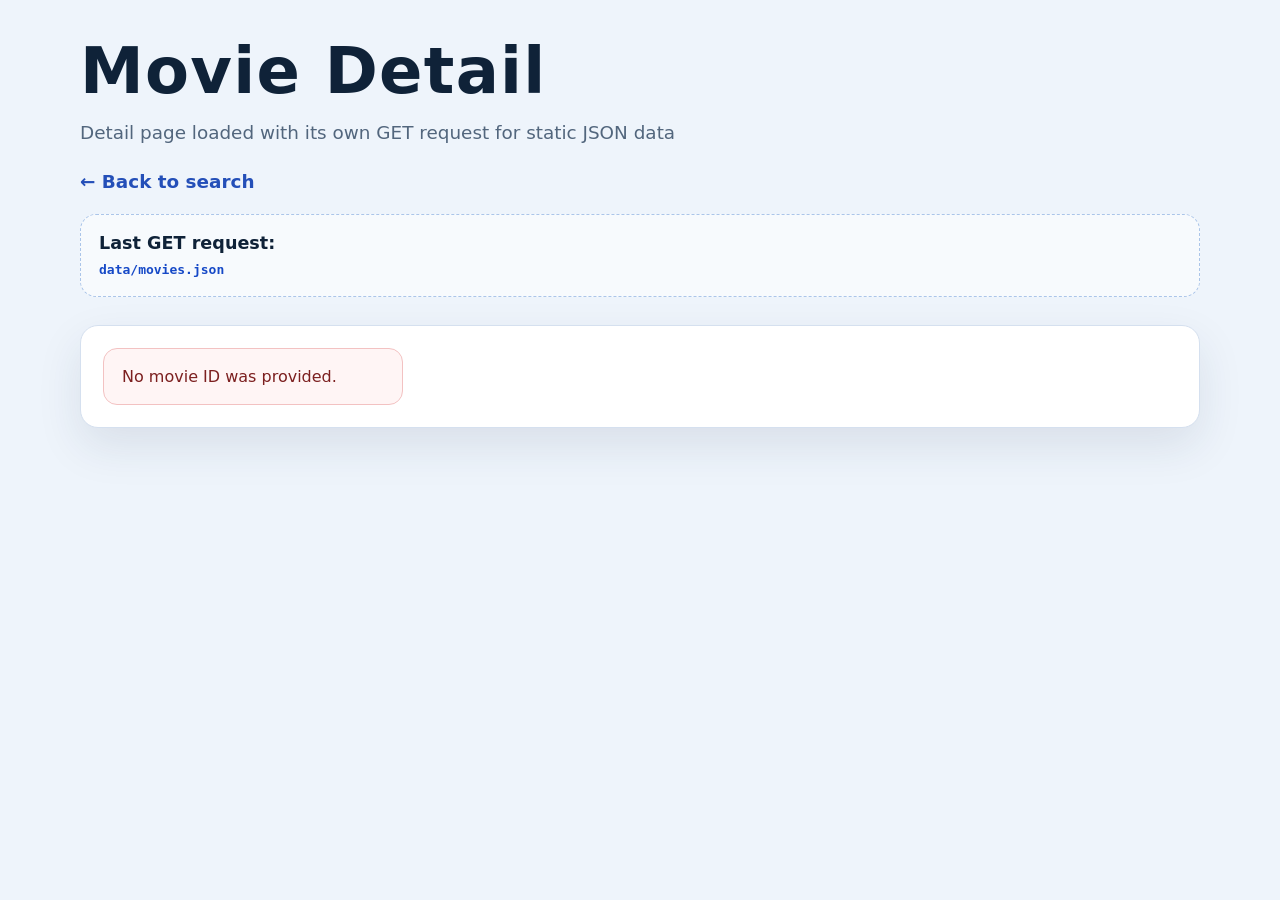
==== movie.html @ 136dbd04 "Add files via upload v.1 - create movie database to show incremental html queries." ====
<!doctype html>
<html lang="en">
<head>
  <meta charset="utf-8" />
  <meta name="viewport" content="width=device-width, initial-scale=1" />
  <title>Movie Detail</title>
  <link rel="stylesheet" href="css/movie-db.css" />
</head>
<body>
  <main class="page">
    <header class="hero">
      <h1>Movie Detail</h1>
      <p>Detail page loaded with its own GET request for static JSON data</p>
    </header>

    <p><a class="back-link" href="index.html">← Back to search</a></p>

    <section class="trace-box">
      <strong>Last GET request:</strong>
      <code id="last-request">data/movies.json</code>
    </section>

    <section id="movie-detail" class="detail-card"></section>
  </main>

  <script src="js/movie-detail.js"></script>
</body>
</html>
---- css/movie-db.css ----
* { box-sizing: border-box; }

:root {
  --bg: #eef4fb;
  --panel: #ffffff;
  --text: #0f2238;
  --muted: #52667d;
  --blue: #244fb8;
  --blue-soft: #e7efff;
  --border: #d5e0ef;
  --shadow: 0 18px 45px rgba(30, 50, 80, 0.10);
  --secret: #7d2ae8;
  --secret-soft: #f1e7ff;
}

body {
  margin: 0;
  font-family: system-ui, -apple-system, BlinkMacSystemFont, "Segoe UI", sans-serif;
  background: var(--bg);
  color: var(--text);
}

.page {
  width: min(1120px, calc(100% - 36px));
  margin: 0 auto;
  padding: 34px 0 60px;
}

.hero h1 {
  margin: 0 0 14px;
  font-size: clamp(2.2rem, 5vw, 4rem);
  letter-spacing: 0.02em;
}

.hero p {
  margin: 0 0 28px;
  color: var(--muted);
  font-size: 1.15rem;
}

.trace-box {
  border: 1px dashed #abc5e9;
  background: rgba(255,255,255,0.55);
  border-radius: 16px;
  padding: 18px;
  margin: 22px 0 28px;
}

.trace-box strong {
  display: block;
  font-size: 1.1rem;
  margin-bottom: 6px;
}

.trace-box code {
  color: #1649c7;
  font-weight: 700;
}

.controls {
  display: grid;
  grid-template-columns: 1fr 180px 160px;
  gap: 12px;
  margin-bottom: 18px;
}

input, select {
  width: 100%;
  border: 1px solid var(--border);
  background: white;
  color: var(--text);
  border-radius: 12px;
  padding: 12px 14px;
  font-size: 1rem;
}

.summary {
  color: var(--muted);
  margin: 10px 0 18px;
}

.movie-grid {
  display: grid;
  grid-template-columns: repeat(auto-fill, minmax(185px, 1fr));
  gap: 20px;
}

.movie-card {
  display: block;
  color: inherit;
  text-decoration: none;
  background: var(--panel);
  border: 1px solid var(--border);
  border-radius: 18px;
  overflow: hidden;
  box-shadow: var(--shadow);
  transition: transform 0.15s ease, box-shadow 0.15s ease;
}

.movie-card:hover {
  transform: translateY(-3px);
  box-shadow: 0 22px 54px rgba(30, 50, 80, 0.16);
}

.poster-wrap {
  aspect-ratio: 2 / 3;
  background: #f5f7fb;
  overflow: hidden;
}

.poster-wrap img,
.detail-poster img {
  width: 100%;
  height: 100%;
  object-fit: cover;
  display: block;
}

/* Shows only if an image path is wrong or missing. */
.poster-fallback {
  height: 100%;
  min-height: 260px;
  display: grid;
  place-items: center;
  text-align: center;
  padding: 16px;
  color: var(--muted);
  background: linear-gradient(135deg, #f4f7fc, #e9eef8);
  border: 1px solid var(--border);
}

.secret-card .poster-fallback {
  color: white;
  background:
    radial-gradient(circle at 30% 25%, rgba(255,255,255,.25), transparent 22%),
    radial-gradient(circle at 70% 65%, rgba(255,255,255,.18), transparent 18%),
    linear-gradient(135deg, #15172e, #5a20c7 48%, #150f2c);
  border: 0;
}

.movie-card-body { padding: 14px; }

.movie-card h2 {
  font-size: 1.05rem;
  margin: 0 0 9px;
  line-height: 1.2;
}

.badges {
  display: flex;
  gap: 8px;
  flex-wrap: wrap;
}

.badge {
  display: inline-flex;
  align-items: center;
  border-radius: 999px;
  background: var(--blue-soft);
  color: var(--blue);
  padding: 4px 10px;
  font-size: 0.88rem;
}

.secret-badge {
  background: var(--secret-soft);
  color: var(--secret);
}

.back-link {
  color: var(--blue);
  font-weight: 700;
  font-size: 1.15rem;
  text-decoration: none;
}

.detail-card {
  background: var(--panel);
  border: 1px solid var(--border);
  border-radius: 18px;
  box-shadow: var(--shadow);
  padding: 22px;
  display: grid;
  grid-template-columns: minmax(210px, 300px) 1fr;
  gap: 28px;
}

.detail-poster {
  aspect-ratio: 2 / 3;
  background: #f5f7fb;
  border-radius: 12px;
  overflow: hidden;
  border: 1px solid var(--border);
}

.secret-portal-art {
  min-height: 340px;
  border-radius: 14px;
  display: grid;
  place-items: center;
  color: white;
  text-align: center;
  padding: 24px;
  background:
    radial-gradient(circle at 30% 25%, rgba(255,255,255,.25), transparent 22%),
    radial-gradient(circle at 70% 65%, rgba(255,255,255,.18), transparent 18%),
    linear-gradient(135deg, #15172e, #5a20c7 48%, #150f2c);
  border: 1px solid #c8a8f5;
}

.secret-portal-art strong {
  font-size: 1.65rem;
  display: block;
}

.secret-portal-art span {
  display: block;
  margin-top: 8px;
  opacity: .9;
}

.detail-content h2 {
  font-size: 2rem;
  margin: 0 0 24px;
}

.description {
  font-size: 1.05rem;
  line-height: 1.45;
  margin: 16px 0 24px;
}

.facts {
  display: grid;
  grid-template-columns: 150px 1fr;
  gap: 10px 18px;
  font-size: 1.05rem;
}

.facts dt { font-weight: 800; }
.facts dd { margin: 0; }

.error {
  background: #fff5f5;
  border: 1px solid #f3c2c2;
  color: #7c1f1f;
  border-radius: 14px;
  padding: 18px;
}

@media (max-width: 760px) {
  .controls { grid-template-columns: 1fr; }
  .detail-card { grid-template-columns: 1fr; }
  .detail-poster { max-width: 320px; }
}
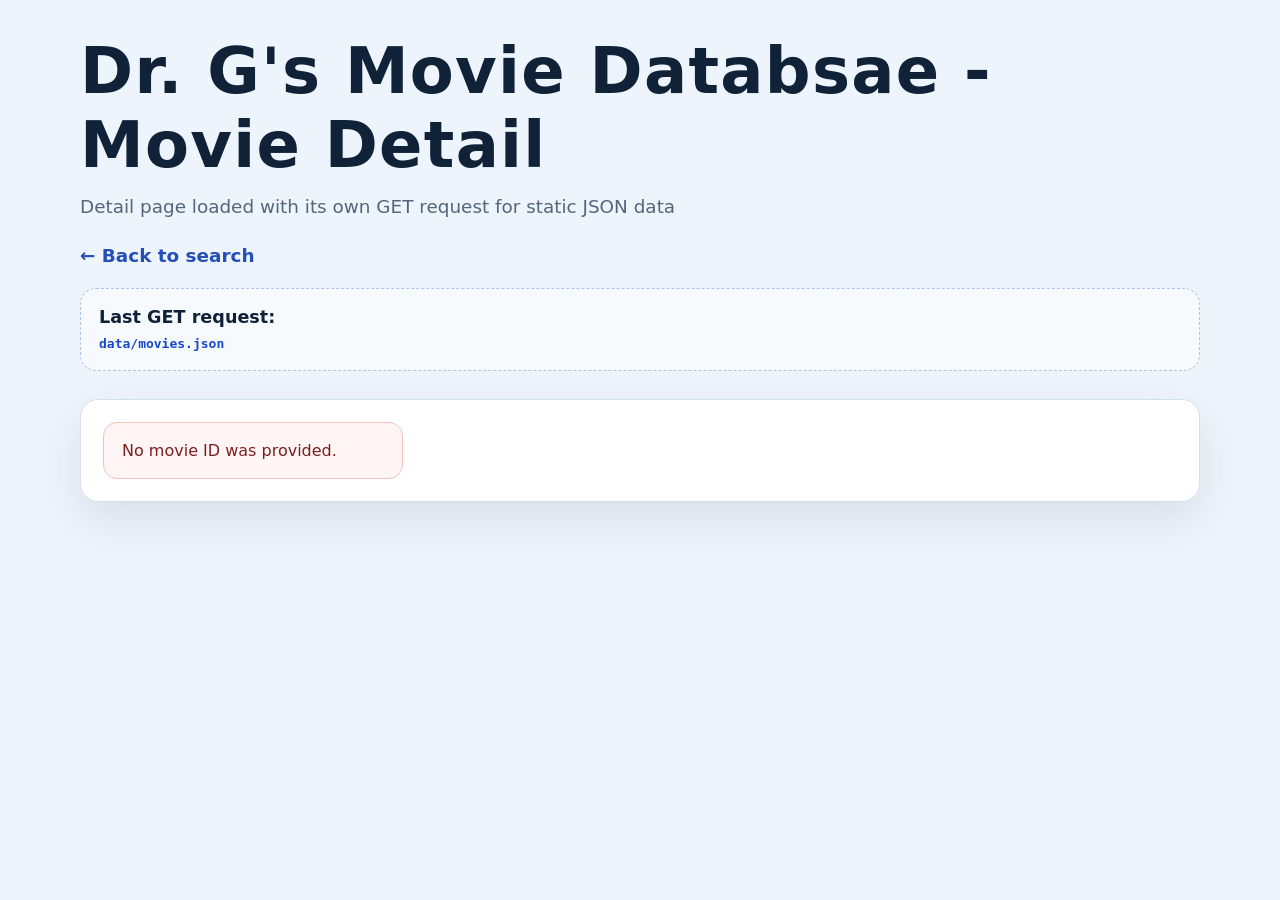
==== commit ebe47f36: "Update movie.html" ====
--- a/movie.html
+++ b/movie.html
@@ -3,13 +3,13 @@
 <head>
   <meta charset="utf-8" />
   <meta name="viewport" content="width=device-width, initial-scale=1" />
-  <title>Movie Detail</title>
+  <title>Dr. G's Movie Database - Movie Detail</title>
   <link rel="stylesheet" href="css/movie-db.css" />
 </head>
 <body>
   <main class="page">
     <header class="hero">
-      <h1>Movie Detail</h1>
+      <h1>Dr. G's Movie Databsae - Movie Detail</h1>
       <p>Detail page loaded with its own GET request for static JSON data</p>
     </header>
 
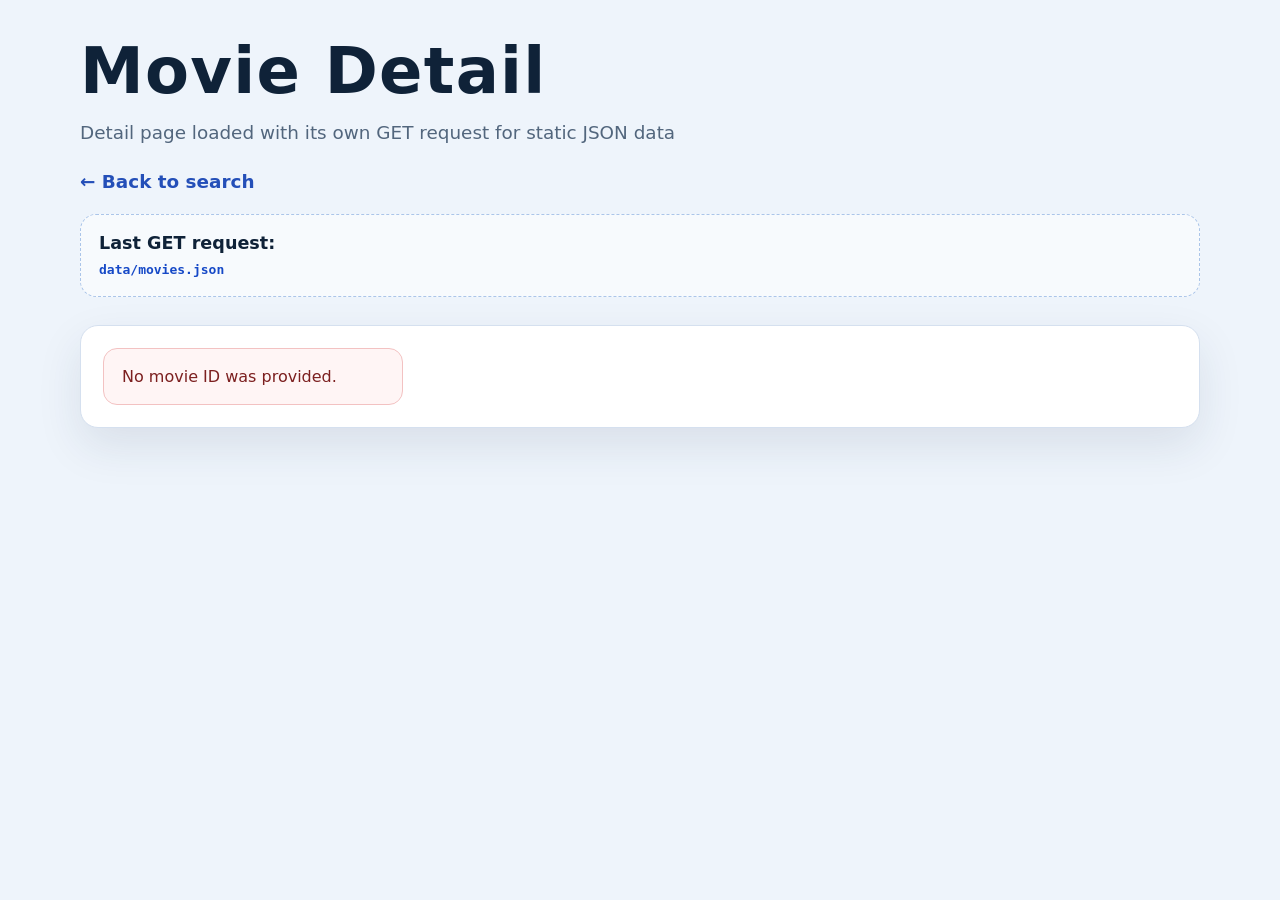
==== commit 68f2e98b: "Add files via upload" ====
--- a/movie.html
+++ b/movie.html
@@ -3,13 +3,13 @@
 <head>
   <meta charset="utf-8" />
   <meta name="viewport" content="width=device-width, initial-scale=1" />
-  <title>Dr. G's Movie Database - Movie Detail</title>
+  <title>Movie Detail</title>
   <link rel="stylesheet" href="css/movie-db.css" />
 </head>
 <body>
   <main class="page">
     <header class="hero">
-      <h1>Dr. G's Movie Databsae - Movie Detail</h1>
+      <h1>Movie Detail</h1>
       <p>Detail page loaded with its own GET request for static JSON data</p>
     </header>
 
